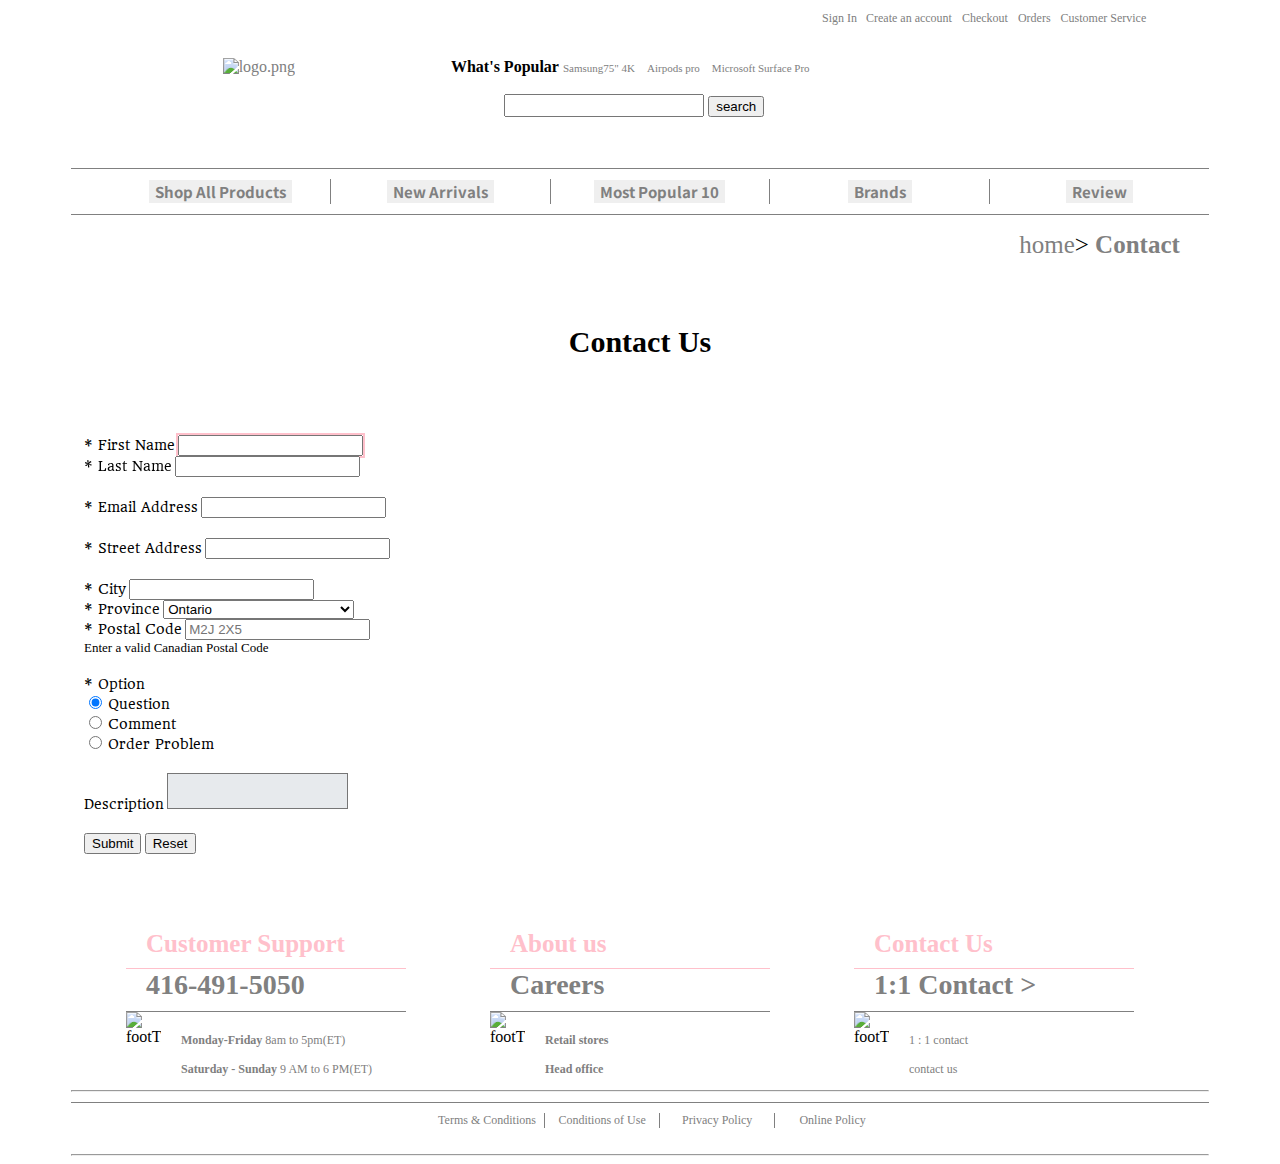
==== src/contact.html @ b8fa7b3f "Add files via upload" ====
<!DOCTYPE html>
<html lang="en">

<head>
  <meta charset="UTF-8">
  <meta name="viewport" content="width=device-width, initial-scale=1.0">
  <link rel="stylesheet" href="https://cdn.jsdelivr.net/npm/bootstrap@4.5.3/dist/css/bootstrap.min.css"
    integrity="sha384-TX8t27EcRE3e/ihU7zmQxVncDAy5uIKz4rEkgIXeMed4M0jlfIDPvg6uqKI2xXr2" crossorigin="anonymous">
  <link rel="stylesheet" href="style.css" type="text/css">

  <title>Document</title>
</head>
<header>
  <div id="header">
    <div class="header1">
      <a href="../index.html"><img src="../images/logo.png" alt="logo.png" id="mainlogo">
      </a>
    </div>

    <div class="header1">
      <div>
        <strong>What's Popular</strong>
        <a href="" class="search_a">Samsung75" 4K</a> &nbsp;
        <a href="" class="search_a">Airpods pro</a> &nbsp;
        <a href="" class="search_a">Microsoft Surface Pro</a>
        &nbsp;
      </div>
      <br>

      <input type="text" value="" name="search" size="40" id="header_search_text">
      <input type="submit" value="search">
    </div>

    <div>
      <a href="" class="header_a2"> Sign In&nbsp;&nbsp; </a>
      <a href="" class="header_a2">Create an account&nbsp;&nbsp;</a>
      <a href="" class="header_a2">Checkout&nbsp;&nbsp;</a>
      <a href="" class="header_a2">Orders&nbsp;&nbsp;</a>
      <a href="" class="header_a2">Customer Service</a>
    </div>

    <ul id="topMenu">
      <li><button type="type" id="allCategory"><a href="../index.html">Shop All Products</a></button></li>
      <li><button type="type" id="newProd"> <a href="../index.html">New Arrivals</a> </button></li>
      <li><button type="type" id="best10"><a href="../index.html">Most Popular 10</a></button></li>
      <li><button type="type" id="brand"><a href="../index.html">Brands</a></button></li>
      <li><button type="type" id="review"><a href="../index.html">Review</a></button></li>
    </ul>
  </div>
</header>

<body>
  <main>
    <div class="register_path">
      <a href="index.html">home</a>>
      <strong>Contact</strong>
    </div>
    <br><br>
    <h3 id=contact_text>Contact Us</h3>
    <div class="container" id="container">


      <!-- //-------------------------------------------------- -->
      <form action="https://httpbin.org/post" method="post">

        <div class="row">
          <div class="col form-group">
            <label for="fname"><span class="text-danger">*</span> First Name</label>
            <input id="fname" class="form-control" name="fname" autocomplete="given-name" type="text" autofocus
              tabindex="1" required>
          </div>
          <div class="col form-group">
            <label for="lname"><span class="text-danger">*</span> Last Name</label>
            <input id="lname" class="form-control" name="lname" autocomplete="family-name" type="text" tabindex="2"
              required>
          </div>
        </div>

        <div class="row">
          <div class="form-group col">
            <label for="email"><span class="text-danger">*</span> Email Address</label>
            <input id="email" class="form-control" name="email" autocomplete="email" type="email" tabindex="3" required>
          </div>
        </div>

        <div class="row">
          <div class="col form-group">
            <label for="address"><span class="text-danger">*</span> Street Address</label>
            <input id="address" class="form-control" name="address" autocomplete="street-address" type="text"
              tabindex="5" required>
          </div>
        </div>

        <div class="row">
          <div class="col form-group">
            <label for="city"><span class="text-danger">*</span> City</label>
            <input id="city" class="form-control" name="city" autocomplete="address-level2" type="text" tabindex="6"
              required>
          </div>

          <div class="col form-group">
            <label for="province"><span class="text-danger">*</span> Province</label>
            <select id="province" class="form-control" name="province" autocomplete="address-level1" type="text"
              tabindex="7" required>
              <option>Alberta</option>
              <option>British Columbia</option>
              <option>Manitoba</option>
              <option>New Brunswick</option>
              <option>Newfoundland and Labrador</option>
              <option>Northwest Territories</option>
              <option>Nova Scotia</option>
              <option>Nunavut</option>
              <option selected>Ontario</option>
              <option>Prince Edward Island</option>
              <option>Quebec</option>
              <option>Saskatchewan</option>
              <option>Yukon</option>
            </select>
          </div>

          <div class="col form-group">
            <label for="postal-code"><span class="text-danger">*</span> Postal Code</label>
            <input id="postal-code" class="form-control" name="postal-code" autocomplete="postal-code" type="text"
              tabindex="8" placeholder="M2J 2X5" pattern="^[A-Za-z]\d[A-Za-z][ -]\d[A-Za-z]\d$" required>


            <div class="invalid-feedback">
              Enter a valid Canadian Postal Code
            </div>

          </div>
        </div>

        <div class="row">
          <div class="col form-group">
            <label class="mr-2"><span class="text-danger">*</span> Option</label>
            <div class="form-check form-check-inline">
              <input id="quest-option" class="form-check-input" type="radio" name="quest" value="question" checked>
              <label class="form-check-label" for="quest-option">Question</label>
            </div>

            <div class="form-check form-check-inline">
              <input id="quest-comment" class="form-check-input" type="radio" name="quest" value="comment">
              <label class="form-check-label" for="quest-comment">Comment</label>
            </div>

            <div class="form-check form-check-inline">
              <input id="quest-orderproblem" class="form-check-input" type="radio" name="quest" value="orderproblem">
              <label class="form-check-label" for="quest-orderproblem">Order Problem</label>
            </div>
          </div>
        </div>

        <div class="row">
          <div class="form-group col">
            <label for="desc">Description</label>
            <textarea id="desc" class="form-control" name="description" row="8" tabindex="9"></textarea>
          </div>
        </div>

        <div class="d-flex flex-row-reverse mt-2">
          <input class="btn btn-primary" type="submit" name="submit" value="Submit" tabindex="10">
          <input class="btn btn-secondary mr-3" type="reset" name="reset" value="Reset" tabindex="11">
        </div>
    </div>
  </main>

  <footer>
    <div id="footer">
      <div class="footdiv">
        <div class="footText"> Customer Support</div>
        <div class="footPhone"> 416-491-5050 </div>
        <div>
          <div class="footTimeImgDiv">
            <img src="../images/logo.png" alt="footTimelogo.jpg" id="footTimelogo">
          </div>
          <div class="footPdiv">
            <p class="footPtag"><strong>Monday-Friday</strong> 8am to 5pm(ET)</p>
            <p class="footPtag"><strong>Saturday - Sunday</strong> 9 AM to 6 PM(ET)</p>
          </div>
        </div>
      </div>

      <div class="footdiv">
        <div class="footText"> About us</div>
        <div class="footPhone"><a href="../index.html"> Careers </a></div>
        <div>
          <div class="footTimeImgDiv">
            <img src="../images/logo.png" alt="footTimelogo.jpg" id="footTimelogo">
          </div>
          <div class="footPdiv">
            <p class="footPtag"><strong>Retail stores</strong></p>
            <p class="footPtag"><strong>Head office</strong></p>
          </div>
        </div>
      </div>

      <div class="footdiv">
        <div class="footText"> Contact Us</div>
        <div class="footPhone"><a href="contact.html"> 1:1 Contact > </a></div>
        <div>
          <div class="footTimeImgDiv">
            <img src="../images/logo.png" alt="footTimelogo.jpg" id="footTimelogo">
          </div>
          <div class="footPdiv">
            <p class="footPtag">1 : 1 contact</p>
            <p class="footPtag">contact us </p>
          </div>
        </div>
      </div>
      <hr>

      <div id="footUldiv">
        <ul id="footUl">
          <li class="footli"><a href="" class="footmenu">Terms & Conditions</a></li>
          <li class="footli"><a href="" class="footmenu">Conditions of Use</a></li>
          <li class="footli"><a href="" class="footmenu">Privacy
              Policy</a>
          </li>
          <li class="footli"><a href="" class="footmenu">Online
              Policy</a>
          </li>
        </ul>
      </div>
      <br>
      <hr>
    </div>
  </footer>

  <script src="https://ajax.googleapis.com/ajax/libs/jquery/3.4.1/jquery.min.js"></script>
  <script src="products-data.js"></script>
  <script src="script.js"></script>

  <script src="https://code.jquery.com/jquery-3.5.1.slim.min.js"
    integrity="sha384-DfXdz2htPH0lsSSs5nCTpuj/zy4C+OGpamoFVy38MVBnE+IbbVYUew+OrCXaRkfj" crossorigin="anonymous">
  </script>
  <script src="https://cdn.jsdelivr.net/npm/popper.js@1.16.1/dist/umd/popper.min.js"
    integrity="sha384-9/reFTGAW83EW2RDu2S0VKaIzap3H66lZH81PoYlFhbGU+6BZp6G7niu735Sk7lN" crossorigin="anonymous">
  </script>
  <script src="https://cdn.jsdelivr.net/npm/bootstrap@4.5.3/dist/js/bootstrap.min.js"
    integrity="sha384-w1Q4orYjBQndcko6MimVbzY0tgp4pWB4lZ7lr30WKz0vr/aWKhXdBNmNb5D92v7s" crossorigin="anonymous">
  </script>
</body>

</html>
---- src/style.css ----
/* Add any CSS you need to this file. */
/* header start */
@import url('https://fonts.googleapis.com/css2?family=Headland+One&display=swap');
@import url('https://fonts.googleapis.com/css2?family=Bebas+Neue&family=PT+Serif&display=swap');
@import url('https://fonts.googleapis.com/css2?family=Castoro&display=swap');
@import url('https://fonts.googleapis.com/css2?family=Noto+Serif:wght@700&display=swap');
@import url('https://fonts.googleapis.com/css2?family=Noto+Sans+TC:wght@900&display=swap');

* {
  box-sizing: border-box;
}

#header {
  width: 90%;
  margin: 0px auto;
  background: white;
}

.header1 {
  float: left;
  width: 33%;
  height: 110px;
  margin: auto auto;
  text-align: center;
  margin-top: 50px;
}

.header_a2 {
  font-size: 12px;
  padding-top: 50px;
  margin-top: 50px;
}

#topMenu {
  width: 100%;
  border-top: 1px solid gray;
  display: flex;
  padding-top: 10px;
  border-bottom: 1px solid gray;
  padding-bottom: 10px;
}

#topMenu li {
  width: 100%;
  list-style: none;
  text-align: center;
}

#topMenu li:nth-child(-n + 4) {
  border-right: 1px solid gray;
}

#topAtag {
  padding-top: 40px;
  height: 70px;
}

.menuAll,
.menuNew,
.menuBest,
.menuBrand,
.menu {
  width: 100%;
  text-align: center;
  font-size: 20px;
  font-weight: bold;
}

#mainlogo {
  width: 75px;
}

.search_a {
  font-size: 11px;
}

a {
  text-decoration: none;
  color: gray;
  text-align: center;
}
/* header end */

/* footer start */
#footer {
  clear: both;
  width: 90%;
  margin: 0px auto;
  background: white;
  text-align: center;
}

.footText {
  color: pink;
  font-size: 30px;
  border-bottom: 1px solid pink;
  padding-bottom: 10px;
  padding-left: 20px;
  font-weight: bold;
}

#footUldiv {
  margin-top: 10px;
  clear: both;
  width: 100%;
  border-top: 1px solid gray;
}

#footUl {
  width: 500px;
  display: flex;
  padding-top: 10px;
  text-align: center;
  margin: 0px auto;
}

.footli {
  width: 150px;
  list-style: none;
  text-align: center;
  font-size: 12px;
}

#footUl li:nth-child(-n + 3) {
  border-right: 1px solid gray;
}

#footUl2 {
  width: 45%;
  display: flex;
  padding-top: 10px;
  text-align: center;
  margin: 0px auto;
}

.footli2 {
  list-style: none;
  text-align: center;
  font-size: 12px;
  padding-left: 10px;
  padding-right: 10px;
  color: #444444;
}

#footUl2 li:nth-child(-n + 2) {
  border-right: 1px solid gray;
}

#footUl3 {
  width: 800px;
  display: flex;
  padding-top: 10px;

  margin: 0px auto;
}

.footli3 {
  list-style: none;
  text-align: center;
  font-size: 12px;
  padding-left: 10px;
  padding-right: 10px;
  color: #444444;
}

#footUl3 li:nth-child(-n + 2) {
  border-right: 1px solid gray;
}

#footText {
  margin-top: 10px;
  clear: both;
  width: 100%;
  line-height: 1px;
}

#footText2 {
  margin-top: 10px;
  clear: both;
  width: 100%;
  line-height: 1px;
}

/* footer end */

/* main- ad */
#ad {
  width: 100%;
  display: block;
  margin: auto;
}

#new10Text {
  padding-top: 100px;
  padding-bottom: 50px;
  font-size: 35px;
  font-weight: bolder;
  text-align: center;
  font-family: 'Headland One', serif;
}

#new10 {
  margin-left: 100px;
  margin: 0px auto;
}

#new10ImgDiv {
  margin: auto auto;
  padding-bottom: 200px;
  height: 1200px;
  width: 100%;
}

.newContent {
  width: 17%;
  height: 600px;
  float: left;
  margin-left: 35px;
}

p {
  font-size: 18px;
  word-wrap: break-word;
}

.product_image {
  width: 90%;
  height: 200px;
}

/* ---------------------------------------------------------- */
#top10Text {
  padding-top: 100px;
  padding-bottom: 50px;
  font-size: 35px;
  font-weight: bold;
  text-align: center;
  font-family: 'Headland One', serif;
}

#top10 {
  margin-left: 100px;
  margin: 0px auto;
}

#top10ImgDiv {
  margin: auto auto;
  padding-bottom: 200px;
  height: 1200px;
  width: 100%;
}

.topContent {
  width: 17%;
  height: 600px;
  float: left;
  margin-left: 35px;
}

/* ----------------------------------------- */

.brand_image {
  width: 100px;
  margin: auto auto;
}

#brand10Text {
  padding-top: 200px;
  padding-bottom: 50px;
  font-size: 35px;
  font-weight: bolder;
  text-align: center;
  font-family: 'Headland One', serif;
}

#brand10 {
  display: inline-block;
  margin-left: 100px;
  margin: 0px auto;
}

#brand10ImgDiv {
  margin-top: 100px;

  margin: 50px auto;
  padding-bottom: 200px;
  height: 500px;
  width: 100%;
}

.brandContent {
  width: 17%;
  height: 200px;
  float: left;
  margin-left: 20px;
  margin-top: 10px;
  text-align: center;
}
.reviewContent {
  width: 17%;
  height: 200px;
}

.reviewText {
  height: 500px;
}
.productExplain {
  font-family: 'Castoro', serif;
}

/* ----------------------------------------------- */
.name {
  font-size: 25px;
  font-family: 'PT Serif', serif;
  font-weight: bold;
}

.originalPrice {
  border-top: 1px solid grey;
  text-decoration: line-through;
}

.discountPrice {
  font-weight: bold;
  font-size: 20px;
}

.productSmallImg {
  height: 500px;
}

#trophy {
  width: 30px;
  height: 50px;
}

#new {
  width: 25px;
}
button {
  border: 1px solid white;
  font-size: 15px;
  font-weight: bold;
  font-family: 'Noto Sans TC', sans-serif;
}

#header_search_text {
  max-width: 200px;
}

#header_search_text,
#email_subscribe_txt {
  font-size: 15px;
}
#footer_subscribe_button,
#header_search_button {
  font-size: 20px;
}
#subscribe_section {
  margin: auto auto;
}

/* -----------new footer------------------- */
#footTimelogo {
  width: 35px;
  display: inline-block;
  float: left;
}

.footdiv {
  width: 280px;
  display: inline-block;
  margin-left: 30px;
  margin-right: 50px;
  text-align: left;
}

.footPdiv {
  display: inline-block;
  padding-left: 20px;
}

.footPtag {
  line-height: 2px;
  color: gray;
  font-size: 12px;
  padding-top: 15px;
}

.footText {
  color: pink;
  font-size: 25px;
  border-bottom: 1px solid pink;
  padding-bottom: 10px;
  padding-left: 20px;
  font-weight: bold;
}

.footPhone {
  font-size: 28px;
  border-bottom: 1px solid gray;
  padding-bottom: 10px;
  padding-left: 20px;
  font-weight: bold;
  color: gray;
}

.footTimeImgDiv {
  float: left;
}

/* ----------gister */
#contact_text {
  font-size: 30px;
  text-align: center;
}
hr {
  width: 100%;
}

.register_path {
  font-size: 25px;
  margin-left: 80%;
}
.register_path > strong {
  color: gray;
}
.register_register1,
.register_basicinfo,
.register_agreebox {
  width: 100%;

  padding-top: 15px;
  padding-bottom: 15px;
  margin-left: 50px;
  margin-bottom: 200px;
}
.register_register2 {
  float: left;
  width: 150px;
  height: 100px;
  padding-top: 35px;
  text-align: center;
}
.register_register3 {
  padding-left: 155px;
  width: 500px;
  height: 100px;
  padding-top: 13px;
  margin-left: 20px;
}

.register_ptag {
  color: gray;
  font-size: 13px;
  display: inline;
  width: 120px;
}
.register_id,
.register_title,
.register_name,
.register_address1,
.register_email,
.register_button,
.register_add1 {
  width: 50%;
  border-bottom: 1px solid lightgray;
  padding-top: 15px;
  padding-bottom: 15px;

  margin: 0px auto;
}
.register_dob {
  padding-top: 15px;
  padding-bottom: 15px;
  text-align: center;
}
textarea {
  background: #e7eaed;
  resize: none;
}
section {
  margin-left: 100px;
}
.register_txt {
  font-size: 13px;
}

.register_button {
  margin: 0px auto;
  text-align: center;
}

#contact_button {
  width: 150px;
  background-color: pink;
  font-size: 17px;
  border-color: white;
}
input:focus,
textarea:focus {
  outline: 2px solid pink;
}

.register_title {
  margin: 0px auto;
}

#register_address1 {
  border-bottom: 1px solid lightgray;
}

form {
  display: block;
  margin-top: 0em;
  padding: 2em;

  font-size: 13px;
  max-width: 1000px;
  min-width: 400px;
  margin-left: auto;
  margin-right: auto;
  display: grid;

  grid-gap: 20px;
  align-items: center;
  margin: 50px;
}

form label {
  font-family: 'Headland One', serif;
  font-size: 1em;
}

@import url('../style.css') only screen and (min-width: 375px) and (max-width: 667px);

@media screen and (max-width: 910px) {
  #header_search_text {
    max-width: 150px;
  }
}

@media screen and (max-width: 768px) {
  #header {
    width: 100%;
  }

  #header_search_text {
    width: 200px;
  }

  #header_search_btn {
    width: 60px;
  }

  .header_a2 {
    display: inline-block;
    padding: 0;
    margin: 0;
  }

  #menu {
    display: inline-block;
    width: 100%;
    text-align: center;
    padding: 10px;
  }

  #topMenu {
    padding: 0;
  }

  #topMenu li {
    width: 20%;
  }

  #topMenu li button {
    font-size: 10px;
  }

  #top10Text {
    padding-top: 0;
  }

  .header1 {
    display: inline-block;
    width: 100%;
    height: auto;
    margin-top: 20px;
  }

  .newContent {
    display: inline-block;
    width: 50%;
    height: 550px;
    margin: 0;
    padding: 5px;
  }

  .newContent img {
    width: 100% !important;
  }

  #new10 {
    display: inline-block;
    margin: 0;
  }

  #top10 {
    display: inline-block;
    margin: 0;
  }

  .topContent {
    display: inline-block;
    width: 50%;
    height: 550px;
    margin: 0;
    padding: 5px;
  }

  .topContent img {
    width: 100% !important;
  }

  #brand10Text {
    padding: 0;
  }

  .brandContent {
    display: flex;
    width: 50%;
    margin: 0;
    padding: 20px;
    align-items: center;
    justify-content: center;
  }

  .brandContent img {
    width: 100% !important;
  }

  .footdiv {
    width: 100%;
    margin: 0;
    padding: 20px;
  }

  .footdiv form {
    margin: 0;
    padding: 0;
    max-width: initial;
    min-width: initial;
  }

  #footUl {
    width: 100%;
    padding: 0;
    margin: 0;
  }

  #email {
    margin-bottom: 25px;
  }

  .register_path {
    margin: 0;
    text-align: right;
    padding-right: 10px;
  }

  #container form {
    margin: 0;
    padding: 0;
    max-width: initial;
    min-width: initial;
  }

  .row .mr-2 {
    display: block;
  }
}
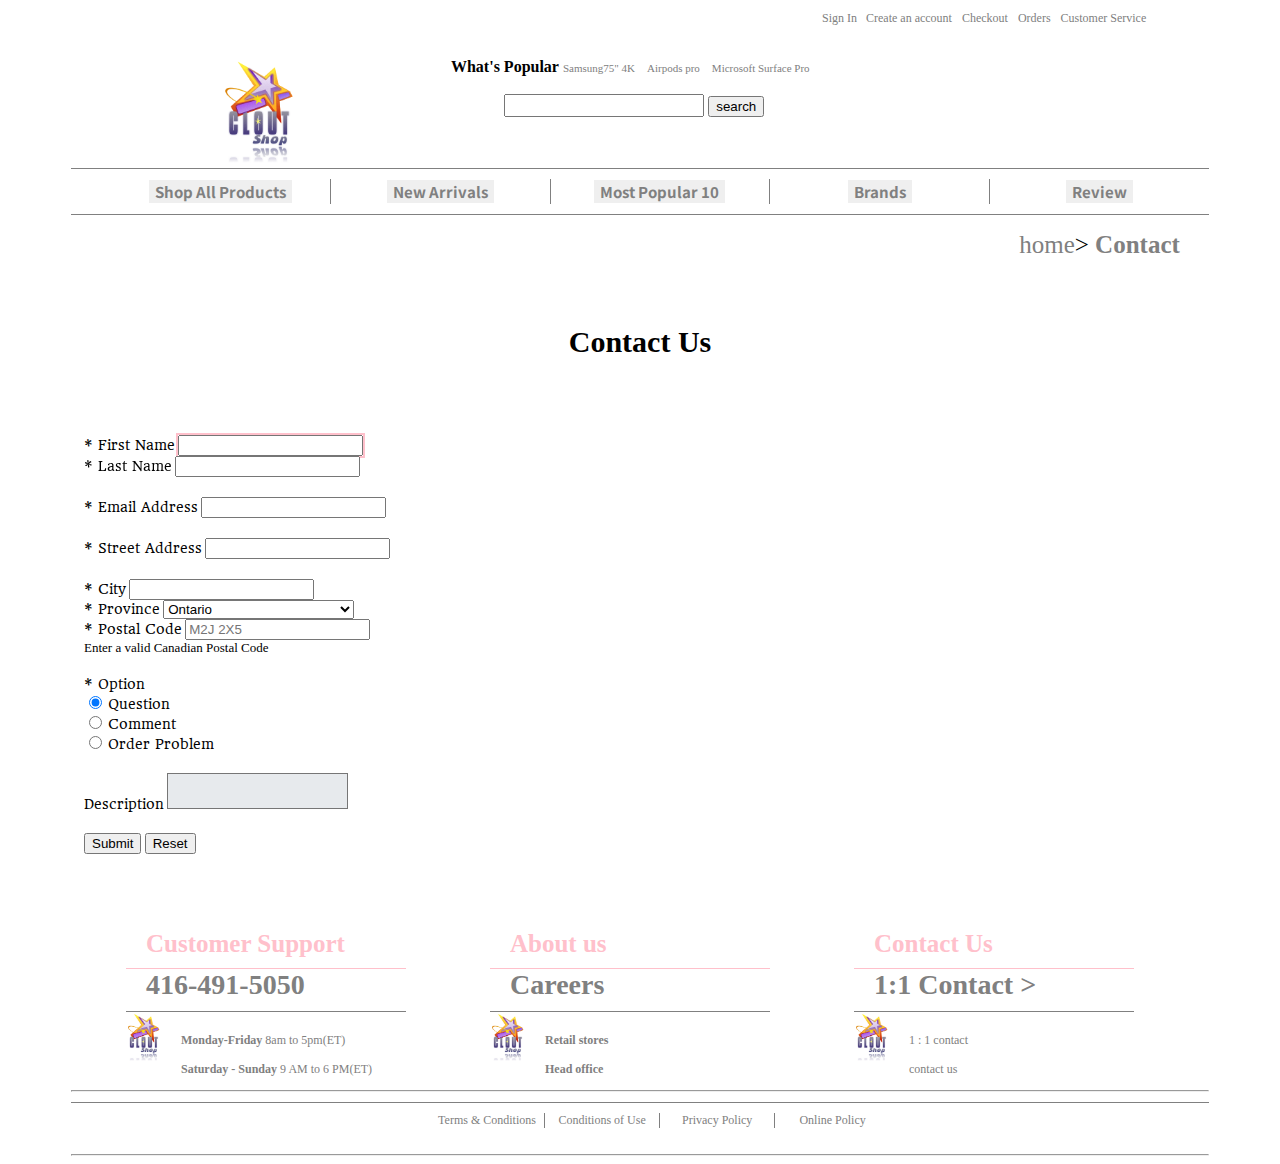
==== commit 081b207f: "Update contact.html" ====
--- a/src/contact.html
+++ b/src/contact.html
@@ -13,7 +13,7 @@
 <header>
   <div id="header">
     <div class="header1">
-      <a href="../index.html"><img src="../images/logo.png" alt="logo.png" id="mainlogo">
+      <a href="index.html"><img src="../src/images/logo.png" alt="logo.png" id="mainlogo">
       </a>
     </div>
 
@@ -40,11 +40,11 @@
     </div>
 
     <ul id="topMenu">
-      <li><button type="type" id="allCategory"><a href="../index.html">Shop All Products</a></button></li>
-      <li><button type="type" id="newProd"> <a href="../index.html">New Arrivals</a> </button></li>
-      <li><button type="type" id="best10"><a href="../index.html">Most Popular 10</a></button></li>
-      <li><button type="type" id="brand"><a href="../index.html">Brands</a></button></li>
-      <li><button type="type" id="review"><a href="../index.html">Review</a></button></li>
+      <li><button type="type" id="allCategory"><a href="index.html">Shop All Products</a></button></li>
+      <li><button type="type" id="newProd"> <a href="index.html">New Arrivals</a> </button></li>
+      <li><button type="type" id="best10"><a href="index.html">Most Popular 10</a></button></li>
+      <li><button type="type" id="brand"><a href="index.html">Brands</a></button></li>
+      <li><button type="type" id="review"><a href="index.html">Review</a></button></li>
     </ul>
   </div>
 </header>
@@ -172,7 +172,7 @@
         <div class="footPhone"> 416-491-5050 </div>
         <div>
           <div class="footTimeImgDiv">
-            <img src="../images/logo.png" alt="footTimelogo.jpg" id="footTimelogo">
+            <img src="../src/images/logo.png" alt="footTimelogo.jpg" id="footTimelogo">
           </div>
           <div class="footPdiv">
             <p class="footPtag"><strong>Monday-Friday</strong> 8am to 5pm(ET)</p>
@@ -183,10 +183,10 @@
 
       <div class="footdiv">
         <div class="footText"> About us</div>
-        <div class="footPhone"><a href="../index.html"> Careers </a></div>
+        <div class="footPhone"><a href="index.html"> Careers </a></div>
         <div>
           <div class="footTimeImgDiv">
-            <img src="../images/logo.png" alt="footTimelogo.jpg" id="footTimelogo">
+            <img src="../src/images/logo.png" alt="footTimelogo.jpg" id="footTimelogo">
           </div>
           <div class="footPdiv">
             <p class="footPtag"><strong>Retail stores</strong></p>
@@ -200,7 +200,7 @@
         <div class="footPhone"><a href="contact.html"> 1:1 Contact > </a></div>
         <div>
           <div class="footTimeImgDiv">
-            <img src="../images/logo.png" alt="footTimelogo.jpg" id="footTimelogo">
+            <img src="../src/images/logo.png" alt="footTimelogo.jpg" id="footTimelogo">
           </div>
           <div class="footPdiv">
             <p class="footPtag">1 : 1 contact</p>
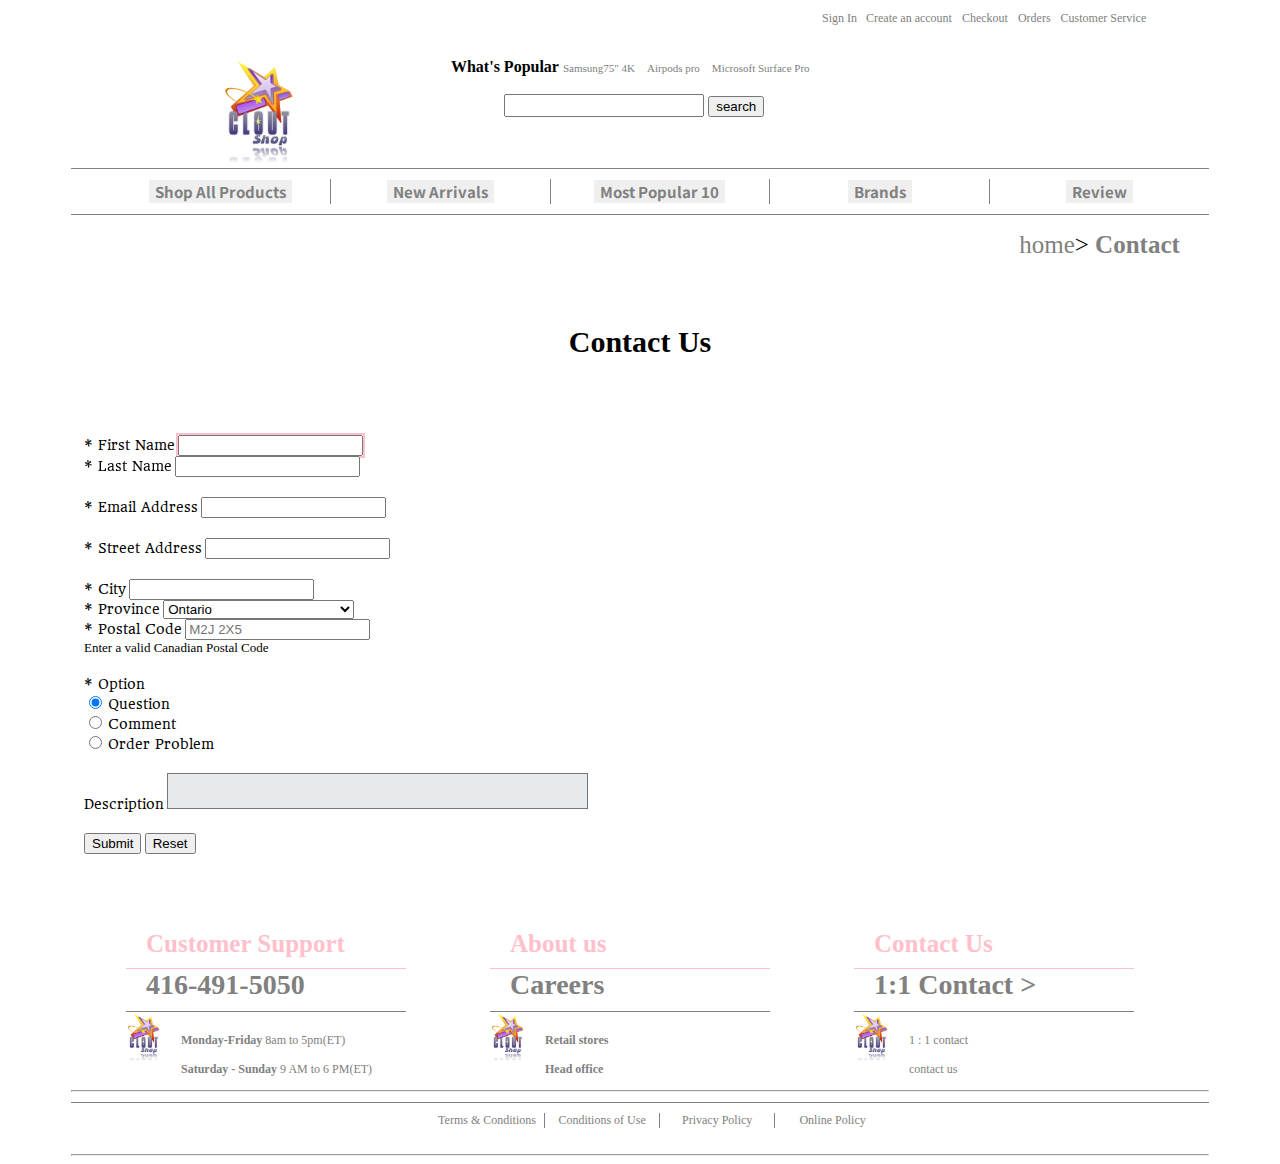
==== commit 9c4cd475: "Update contact.html" ====
--- a/src/contact.html
+++ b/src/contact.html
@@ -154,7 +154,7 @@
         <div class="row">
           <div class="form-group col">
             <label for="desc">Description</label>
-            <textarea id="desc" class="form-control" name="description" row="8" tabindex="9"></textarea>
+            <textarea id="desc" class="form-control" name="description" row="8" tabindex="9" cols="50" required></textarea>
           </div>
         </div>
 
